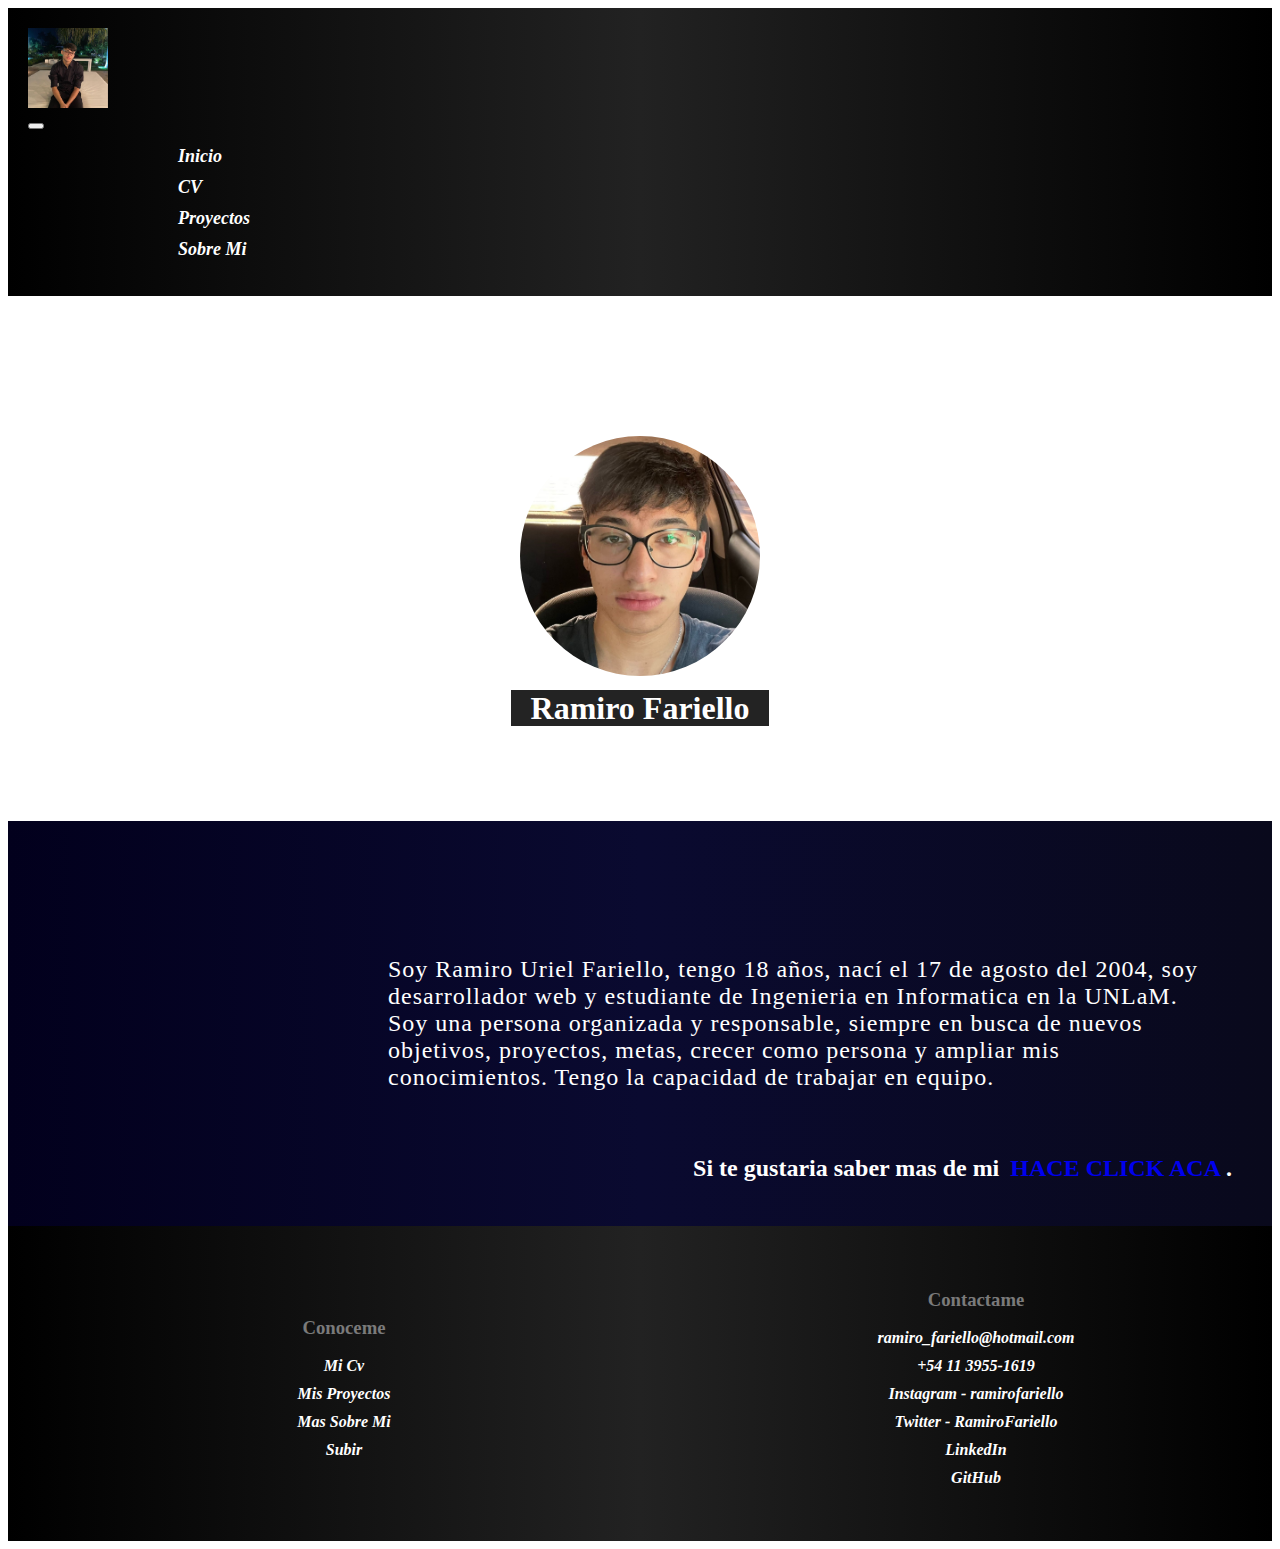
==== index.html @ 30d95722 "ver mas" ====
<!DOCTYPE html>
<html lang="es">
<head>

    <meta charset="UTF-8">
    <meta http-equiv="X-UA-Compatible" content="IE=edge">
    <meta name="viewport" content="width=device-width, initial-scale=1.0">
    <meta name="description" content="Soy estudiante de ingenieria y este es mi protafolio.">
    <meta name="kw" content="portafolio, ingenieria, informatica, desarrollador, programador">
    <title>Inicio | Ramiro Fariello</title>

    <!-- bootstrap -->
    <link href="https://cdn.jsdelivr.net/npm/bootstrap@5.3.0-alpha1/dist/css/bootstrap.min.css" rel="stylesheet" integrity="sha384-GLhlTQ8iRABdZLl6O3oVMWSktQOp6b7In1Zl3/Jr59b6EGGoI1aFkw7cmDA6j6gD" crossorigin="anonymous">

    <!-- css -->
    <link rel="stylesheet" href="./css/styles.css">

    <!-- animaciones -->
    <link href="https://unpkg.com/aos@2.3.1/dist/aos.css" rel="stylesheet">
</head>
<body>
                <!-- navbar -->
<div>
<header id="header">
    <nav class="navbar navbar-expand-lg fixed-top p-sm-0">
    <div class="container-fluid navbar_container">
    <div class="container-fluid img_container">
        <a class="navbar-brand" href="index.html">
        <img src="./img/foto-medio-min.jpeg" alt="foto de perfil" width="80px" height="80px" class="d-inline-block align-text-top rounded-circle img">
        </a>
    </div>
    <button class="navbar-toggler" type="button" data-bs-toggle="collapse" data-bs-target="#navbarNav" aria-controls="navbarNav" aria-expanded="false" aria-label="Toggle navigation">
        <span class="navbar-toggler-icon"></span>
    </button>
        <div class="collapse navbar-collapse" id="navbarNav">
        <ul class="navbar-nav">
                <li class="nav-item">
                    <a class="nav-link" aria-current="page" href="">Inicio</a>
                </li>
                <li class="nav-item">
                    <a class="nav-link" href="./pags/cv.html">CV</a>
                </li>
                <li class="nav-item">
                    <a class="nav-link" href="./pags/proyecto.html">Proyectos</a>
                </li>
                <li class="nav-item">
                    <a class="nav-link" href="./pags/sobremi.html">Sobre Mi</a>
                </li>
            </ul>
        </div>
        </div>
    </nav>
</header>

                <!-- MAIN -->
    <main id="main">  
        <section class="section">
            <article>
                <div class="container_main">
                    <div data-aos="zoom-in">
                <img src="./img/foto-logo-min.jpeg" alt="foto carnet" class="img_medio"></div>
            </article>
            <h1>Ramiro Fariello</h1>
            </div>
        </section>

                <!-- section2 -->
        <section class="main_section">
            <div class="flex">
            <div class="section_div" data-aos="zoom-in"><img src="./img/foto-sobremi-min.jpeg" alt="yo en el bosque" class="img_sobremi"></div>
            <p class="info">Soy Ramiro Uriel Fariello, tengo 18 años, nací el 17 de agosto del 2004, soy desarrollador web y estudiante de Ingenieria en Informatica en la UNLaM. Soy una persona organizada y responsable, siempre en busca de nuevos objetivos, proyectos, metas, crecer como persona y ampliar mis conocimientos. Tengo la capacidad de trabajar en equipo.
            </p>
            </div>
            <div class="tex2">
            <h2 class="texto2">Si te gustaria saber mas de mi <a href="./pags/sobremi.html" class="click">HACE CLICK ACA</a>.</h2>
            </div>
        </section>
    </main>

                <!-- footer -->
    <footer id="footer">
        <div class="sitemap_container">
            <ul>
                <div class="h3"><h3>Conoceme</h3></div>
                <li><a href="./pags/cv.html">Mi Cv</a></li>
                <li><a href="./pags/proyecto.html">Mis Proyectos</a></li>
                <li><a href="./pags/sobremi.html">Mas Sobre Mi</a></li>
                <li><a href="">Subir</a></li>
            </ul>
        </div>
        <div class="contacto">
            <ul>
                <div class="h3"><h3>Contactame</h3></div>
                <li><a href="mailto:ramiro_fariello@hotmail.com" target="_blank"
                    rel="noo pener">ramiro_fariello@hotmail.com</a></li>
                <li><a href="https://wa.me/+541139551619"> +54 11 3955-1619</a></li>
                <li><a href="https://www.instagram.com/ramirofariello/">Instagram - ramirofariello</a></li>
                <li><a href="https://twitter.com/RamiroFariello">Twitter - RamiroFariello</a></li>
                <li><a href="https://www.linkedin.com/in/ramiro-fariello-41595b265/">LinkedIn</a></li>
                <li><a href="https://github.com/RamaFariello?tab=repositories">GitHub</a></li>
            </ul>
        </div>
    </footer>
    </div>

    <!-- link bs -->
    <script src="https://cdn.jsdelivr.net/npm/bootstrap@5.3.0-alpha1/dist/js/bootstrap.bundle.min.js" integrity="sha384-w76AqPfDkMBDXo30jS1Sgez6pr3x5MlQ1ZAGC+nuZB+EYdgRZgiwxhTBTkF7CXvN" crossorigin="anonymous"></script>

    <!-- link animaciones -->
    <script src="https://unpkg.com/aos@2.3.1/dist/aos.js"></script>
<script>
        AOS.init();
</script>
</body>
</html>
---- css/styles.css ----
@charset "UTF-8";
#header {
  grid-area: header;
}

.navbar {
  background: rgb(0, 0, 0);
  background: linear-gradient(90deg, rgb(0, 0, 0) 0%, rgb(34, 34, 34) 50%, rgb(0, 0, 0) 100%);
}
.navbar .navbar_container {
  padding: 20px;
}
.navbar li {
  display: flex;
  align-items: center;
  font-size: 18px;
  margin-left: 110px;
  font-style: oblique;
  font-weight: bold;
}
.navbar a {
  color: white;
}
.navbar li:hover {
  background-color: rgb(51, 51, 51);
  border-radius: 8px;
}

#main {
  grid-area: main;
  margin-top: 120px;
  height: 45vh;
  background-image: url(https://wallpapercave.com/wp/wp3172291.jpg);
  text-align: center;
}
#main .main_section {
  width: 100%;
  height: 100%;
}
@keyframes shadow-drop-2-center {
  0% {
    transform: translateZ(0);
    box-shadow: 0 0 0 0 transparent;
  }
  100% {
    transform: translateZ(50px);
    box-shadow: 0 0 20px 0 rgba(0, 0, 0, 0.35);
  }
}
#main h1 {
  display: inline;
  color: white;
  padding-left: 20px;
  padding-right: 20px;
  background-color: rgb(35, 35, 35);
}

.img_medio {
  animation: shadow-drop-2-center 0.4s cubic-bezier(0.25, 0.46, 0.45, 0.94) both;
  border-radius: 50%;
  margin-top: 60px;
  height: 240px;
  width: 240px;
  margin-bottom: 10px;
}

.main_section {
  height: 45vh;
  background: rgb(2, 0, 29);
  background: linear-gradient(90deg, rgb(2, 0, 29) 0%, rgb(10, 10, 48) 50%, rgb(9, 9, 28) 100%);
}
.main_section .flex {
  height: 100%;
  width: 100%;
  display: flex;
  align-items: center;
}
.main_section .img_sobremi {
  height: 300px;
  width: 300px;
  margin-left: 30px;
  border-radius: 10px;
}

.info {
  grid-area: texto;
  color: white;
  font-size: 1.5rem;
  padding: 50px;
  text-align: start;
}

.tex2 {
  position: relative;
  bottom: 100px;
  right: 40px;
}

.click {
  padding: 5px;
}

.click:hover {
  background-color: rgb(14, 10, 53);
  border-radius: 10px;
}

.texto2 {
  color: white;
  margin-bottom: 0;
  text-align: end;
  font-size: 1.5rem;
}

a {
  text-decoration: none;
}

.footer, .contacto, .sitemap_container {
  height: 100%;
  width: 50%;
  display: flex;
  align-items: center;
  justify-content: center;
  text-align: center;
}

#footer {
  grid-area: footer;
  height: 35vh;
  width: 100%;
  display: flex;
  background: rgb(0, 0, 0);
  background: linear-gradient(90deg, rgb(0, 0, 0) 0%, rgb(34, 34, 34) 50%, rgb(0, 0, 0) 100%);
}
#footer .h3 {
  width: 100%;
  color: rgb(122, 122, 122);
}
#footer a {
  color: white;
}
#footer a:hover {
  background-color: rgb(51, 51, 51);
  color: black;
  border-radius: 3px;
  padding: 3px;
}

li {
  text-decoration: none;
  list-style: none;
  margin: 10px;
  font-style: oblique;
  font-weight: bold;
}

.p_footer {
  width: 550px;
  position: absolute;
  left: 675px;
  top: 1270px;
  color: #7f7f7f;
  font-weight: bold;
  text-align: center;
}

/* ———– Laptops ———– */
@media only screen and (min-device-width: 1200px) and (max-device-width: 1600px) {
  .img_medio {
    margin-top: 20px;
  }
}
/* ———– Tablets ———– */
@media only screen and (max-device-width: 1024px) {
  .img_medio {
    margin: 27px 0 0 0;
  }
  .info {
    font-size: 1.3rem;
  }
  .texto2 {
    font-size: 1.1rem;
    margin-top: 35px;
  }
}
@media only screen and (max-device-width: 768px) {
  .img_medio {
    margin-top: 65px;
  }
  .info {
    font-size: 1.1rem;
  }
  .texto2 {
    font-size: 1rem;
  }
}
@media only screen and (max-device-width: 425px) {
  #footer {
    justify-content: center;
  }
  .navbar_container {
    padding: 10px;
  }
  .main_section {
    height: 90vh;
  }
  .main_section .flex {
    flex-direction: column;
  }
  .img_sobremi {
    margin-top: 40px;
  }
  ul {
    margin: 0;
    padding: 0;
  }
  .contacto {
    margin: 0;
  }
  .sitemap_container {
    margin: 0;
  }
  li {
    font-size: 14px;
  }
}
@media only screen and (max-device-width: 390px) {
  .tex2 {
    display: none;
  }
  ul li {
    margin-top: 3px;
    font-size: 11px;
  }
}
@media only screen and (max-device-width: 375px) {
  .tex2 {
    display: none;
  }
  ul li {
    margin-top: 3px;
    font-size: 11px;
  }
}
/* index */
@media only screen and (max-device-width: 325px) {
  #main {
    height: 50vh;
    margin-top: 177px;
  }
  .main_section {
    height: 60vh;
  }
  .img_medio {
    margin: 20px 0;
  }
  .img_sobremi {
    display: none;
  }
  .tex2 {
    display: flex;
    margin: 0;
    text-align: center;
  }
  ul li {
    margin-top: 3px;
    font-size: 11px;
  }
  .contacto {
    margin: 0;
  }
  .sitemap_container {
    margin: 0;
  }
  .click {
    text-align: center;
  }
  .tex2 {
    display: none;
  }
  #footer {
    height: 50vh;
  }
}
.grid_conteiner_Cv {
  display: grid;
  grid-template-columns: 1fr;
  grid-template-rows: repeat(3, 1fr);
  grid-template-areas: "header" "main" "footer";
}

#main_cv {
  height: 110vh;
  margin-top: 130px;
  background-color: black;
}
#main_cv .h1_cv {
  font-size: 1rem;
  text-align: end;
}
#main_cv .h1_cv a {
  color: white;
  padding: 5px;
  background-color: rgb(33, 33, 77);
}
#main_cv .cv_container {
  height: 100%;
  display: flex;
  justify-content: center;
  align-items: center;
}

.cv {
  height: 900px;
  width: 700px;
  box-shadow: 2px 2px 100px rgb(136, 136, 136);
  margin-bottom: 50px;
}

/* ———– Laptops ———– */
@media only screen and (min-device-width: 1200px) and (max-device-width: 1600px) {
  .cv {
    height: 800px;
    width: 600px;
  }
}
/* ———– Tablets ———– */
@media only screen and (max-device-width: 1024px) {
  .cv {
    height: 700px;
    width: 500px;
  }
}
@media only screen and (max-device-width: 768px) {
  .h1_cv {
    margin-top: 160px;
  }
  .cv {
    width: 400px;
    height: 600px;
  }
}
@media only screen and (max-device-width: 425px) {
  .h1_cv {
    margin-top: 175px;
  }
}
@media only screen and (max-device-width: 390px) {
  .cv {
    width: 300px;
    height: 500px;
  }
}
@media only screen and (max-device-width: 375px) {
  .cv {
    width: 300px;
    height: 500px;
  }
}
@media only screen and (max-device-width: 320px) {
  #main_cv {
    margin-top: 177px;
    height: 90vh;
  }
  .cv {
    width: 300px;
    height: 500px;
  }
}
#main_proyectos {
  height: 100vh;
  background: rgb(0, 0, 0);
  background: linear-gradient(149deg, rgb(0, 0, 0) 0%, rgb(0, 8, 46) 100%);
}

.section_proyectos {
  display: flex;
  justify-content: center;
  justify-content: space-around;
  align-items: center;
  height: 100%;
  width: 100%;
}

.h1_proyectos {
  position: relative;
  top: 135px;
  text-align: center;
  color: #fff;
  padding: 0;
}

.card {
  position: relative;
  width: 450px;
  height: 350px;
  background: rgb(0, 0, 0);
  background: linear-gradient(149deg, rgb(0, 0, 0) 0%, rgb(0, 8, 46) 100%);
}
.card .face {
  position: absolute;
  width: 100%;
  height: 100%;
  backface-visibility: hidden;
  border-radius: 10px;
  overflow: hidden;
  transition: 0.5s;
}
.card .front {
  transform: perspective(600px) rotateY(0deg);
  box-shadow: 0 5px 10px #000;
}
.card .front .img_sitio_1 {
  position: absolute;
  width: 100%;
  height: 100%;
  object-fit: cover;
}
.card .back {
  transform: perspective(600px) rotateY(180deg);
  background-color: rgb(3, 35, 54);
  padding: 15px;
  color: #f3f3f3;
  display: flex;
  flex-direction: column;
  justify-content: space-between;
  box-shadow: 0 5px 10px #000;
}
.card .back .link_git_1 {
  border-top: solid 1px blue;
  height: 50px;
  line-height: 50px;
  text-align: center;
}
.card .back .link_git_1 a {
  color: #fff;
}
.card .back h3 {
  font-size: 30px;
  margin-top: 20px;
  letter-spacing: 2px;
  text-align: center;
}

p {
  letter-spacing: 1px;
  text-align: center;
  font-size: 1.2rem;
}

h2 {
  width: 100%;
  height: 45px;
  line-height: 45px;
  color: #fff;
  text-align: center;
}

.card:hover .front {
  transform: perspective(600px) rotateY(180deg);
}
.card:hover .back {
  transform: perspective(600px) rotateY(360deg);
}

/* ———– Laptops ———– */
@media only screen and (min-device-width: 1200px) and (max-device-width: 1600px) {
  .section_proyectos {
    justify-content: space-evenly;
    margin-top: 50px;
  }
  .card {
    width: 400px;
    height: 300px;
  }
}
@media only screen and (max-device-width: 768px) {
  #main_proyectos {
    height: 140vh;
  }
  .section_proyectos {
    flex-direction: column;
    justify-content: space-evenly;
    margin-top: 120px;
  }
  .h1_proyectos {
    top: 180px;
  }
  .card {
    width: 350px;
    height: 250px;
  }
  p {
    font-size: 1rem;
  }
  #footer {
    justify-content: center;
  }
}
@media only screen and (max-device-width: 320px) {
  #main_proyectos {
    height: 155vh;
  }
  .h1_proyectos {
    top: 200px;
  }
  .card {
    width: 300px;
    height: 200px;
  }
  .section_proyectos {
    justify-content: space-evenly;
    margin-top: 10px;
  }
}
.grid_conteiner_sobremi {
  display: grid;
  grid-template-columns: 1fr;
  grid-template-rows: repeat(3, 1fr);
  grid-template-areas: "header" "main" "footer";
}

.h1-s {
  color: white;
  text-align: center;
  background-color: blue;
  margin-bottom: 20px;
}

#main_sobremi {
  height: 230vh;
  margin-top: 121px;
  background: rgb(0, 0, 0);
  background: linear-gradient(149deg, rgb(0, 0, 0) 0%, rgb(0, 8, 46) 100%);
}
#main_sobremi .article_sobremi {
  height: 90vh;
  display: flex;
  justify-content: space-around;
  align-items: center;
}
#main_sobremi .texto-presentacion {
  width: 50%;
}
#main_sobremi .color-blue {
  background-color: blue;
}
#main_sobremi .sobremi_texto_container {
  width: 50%;
}

.h1_sobremi {
  font-size: 1.4rem;
  color: white;
  margin: 30px;
}

.media {
  width: 600px;
  height: 400px;
}

.article_sobremi_ing {
  height: 80vh;
  display: flex;
  justify-content: center;
  justify-content: space-around;
}
.article_sobremi_ing .h2_sobremi {
  font-size: 1.7rem;
  color: white;
  text-align: center;
  background-color: blue;
}

.p_ing {
  font-size: 1.3rem;
  margin: 70px;
  color: white;
  text-align: start;
  padding: 10px;
}

.img_container_ing {
  height: 100%;
}

.ing_en_informatica {
  height: 400px;
  width: 600px;
  border-radius: 20px;
  margin: 70px;
}

.article_hobby {
  height: 50vh;
  display: flex;
  justify-content: center;
  align-items: center;
  justify-content: space-around;
}

.hobby_sobremi {
  height: 55vh;
}

.hobby_text_container {
  width: 50%;
}
.hobby_text_container .h3_hobby {
  font-size: 1.7rem;
  color: white;
  background-color: blue;
  text-align: center;
}

.p_hobby {
  font-size: 1.3rem;
  margin: 100px;
  color: white;
  text-align: start;
  padding: 10px;
}

/* ———– Laptops ———– */
@media only screen and (max-device-width: 1600px) {
  #main_sobremi {
    height: 220vh;
  }
  .article_sobremi {
    padding: 0;
  }
  .article_sobremi_ing {
    height: 60vh;
  }
  .p_ing {
    margin: 5px;
  }
  .article_hobby {
    margin-top: 90px;
  }
  .hobby_sobremi {
    margin-top: 10px;
  }
  .p_hobby {
    margin: 40px;
  }
}
@media only screen and (max-device-width: 1200px) {
  #main_sobremi {
    height: 220vh;
  }
  .article_sobremi {
    padding: 0;
  }
  .article_sobremi_ing {
    height: 60vh;
  }
  .article_hobby {
    margin-top: 90px;
  }
  .hobby_sobremi {
    margin-top: 10px;
  }
  .p_hobby {
    margin: 40px;
    font-size: 1.08rem;
  }
  .p_ing {
    margin: 5px;
    font-size: 1.08rem;
  }
}
/* ———– Tablets ———– */
@media only screen and (max-device-width: 1024px) {
  .media {
    width: 500px;
    height: 300px;
  }
  .ing_en_informatica {
    height: 300px;
    width: 500px;
    margin: 80px 20px 20px 20px;
  }
  .p_ing {
    padding: 20px;
    margin: 30px 0 0 0;
    font-size: 1rem;
  }
  .p_hobby {
    margin: 10px;
    font-size: 1rem;
  }
  .hobby_text_container {
    padding: 15px;
  }
}
@media only screen and (max-device-width: 768px) {
  #main_sobremi {
    height: 360vh;
  }
  .h1_sobremi {
    margin: 110px 0 0 0;
    font-size: 1.3rem;
  }
  .article_sobremi {
    flex-direction: column;
  }
  .article_sobremi_ing {
    height: 85vh;
    flex-direction: column-reverse;
    align-items: center;
    margin-top: 300px;
  }
  .article_hobby {
    flex-direction: column;
    margin-top: 535px;
  }
  .ing_en_informatica {
    margin-top: 20px;
  }
  .p_ing {
    font-size: 1.2em;
    margin: 0;
    padding: 0;
  }
  .p_hobby {
    font-size: 1.2em;
  }
}
/* sobre mi */
@media only screen and (max-device-width: 425px) {
  #main_sobremi {
    height: 230vh;
  }
  .main_section_sobremi {
    display: none;
  }
  .h1_sobremi {
    display: none;
  }
  .article_sobremi_ing {
    display: none;
  }
  .article_hobby {
    display: none;
  }
  li {
    margin: 9px;
  }
  .cards {
    margin: 0;
  }
  .vermas {
    padding: 9px;
  }
  .card-body {
    color: white;
    padding: 15px;
    font-size: 1.2rem;
  }
  .h1_sobremi-mb {
    font-size: 1.3rem;
    color: white;
    padding: 25px;
    margin-top: 177px;
    margin-bottom: 40px;
  }
  .p_ing-mb {
    font-size: 1.2rem;
    color: white;
    text-align: start;
    padding: 20px;
    margin-bottom: 0;
  }
  .h2_sobremi-mb {
    background-color: blue;
  }
  .h3_hobby-mb {
    text-align: center;
    color: white;
    background-color: blue;
  }
  .p_hobby-mb {
    font-size: 1.2rem;
    margin: 0;
    color: white;
    text-align: start;
    padding: 20px;
  }
  .tv_container {
    display: none;
  }
  .img_container_ing {
    display: none;
  }
  .maps {
    display: none;
  }
}
@media only screen and (max-device-width: 390px) {
  #main_sobremi {
    height: 390vh;
  }
  .article_sobremi {
    display: none;
  }
  .h1_sobremi {
    font-size: 18px;
  }
  .sobremi_texto_container {
    display: none;
    margin-top: 370px;
  }
  .hobby_text_container {
    margin-top: 550px;
  }
  .p_ing {
    font-size: 16px;
    margin-top: 120px;
  }
  .p_hobby {
    font-size: 16px;
  }
}
@media only screen and (max-device-width: 375px) {
  #main_sobremi {
    height: 390vh;
  }
  .h1_sobremi {
    font-size: 18px;
  }
  .sobremi_texto_container {
    margin-top: 370px;
  }
  .hobby_text_container {
    margin-top: 550px;
  }
  .p_ing {
    font-size: 16px;
    margin-top: 120px;
  }
  .p_hobby {
    font-size: 16px;
  }
}
@media only screen and (max-device-width: 325px) {
  #main_sobremi {
    height: 390vh;
  }
  .h1_sobremi {
    font-size: 18px;
  }
  .sobremi_texto_container {
    margin-top: 370px;
  }
  .hobby_text_container {
    margin-top: 550px;
  }
  .p_ing {
    font-size: 16px;
    margin-top: 120px;
  }
  .p_hobby {
    font-size: 16px;
  }
}

/*# sourceMappingURL=styles.css.map */
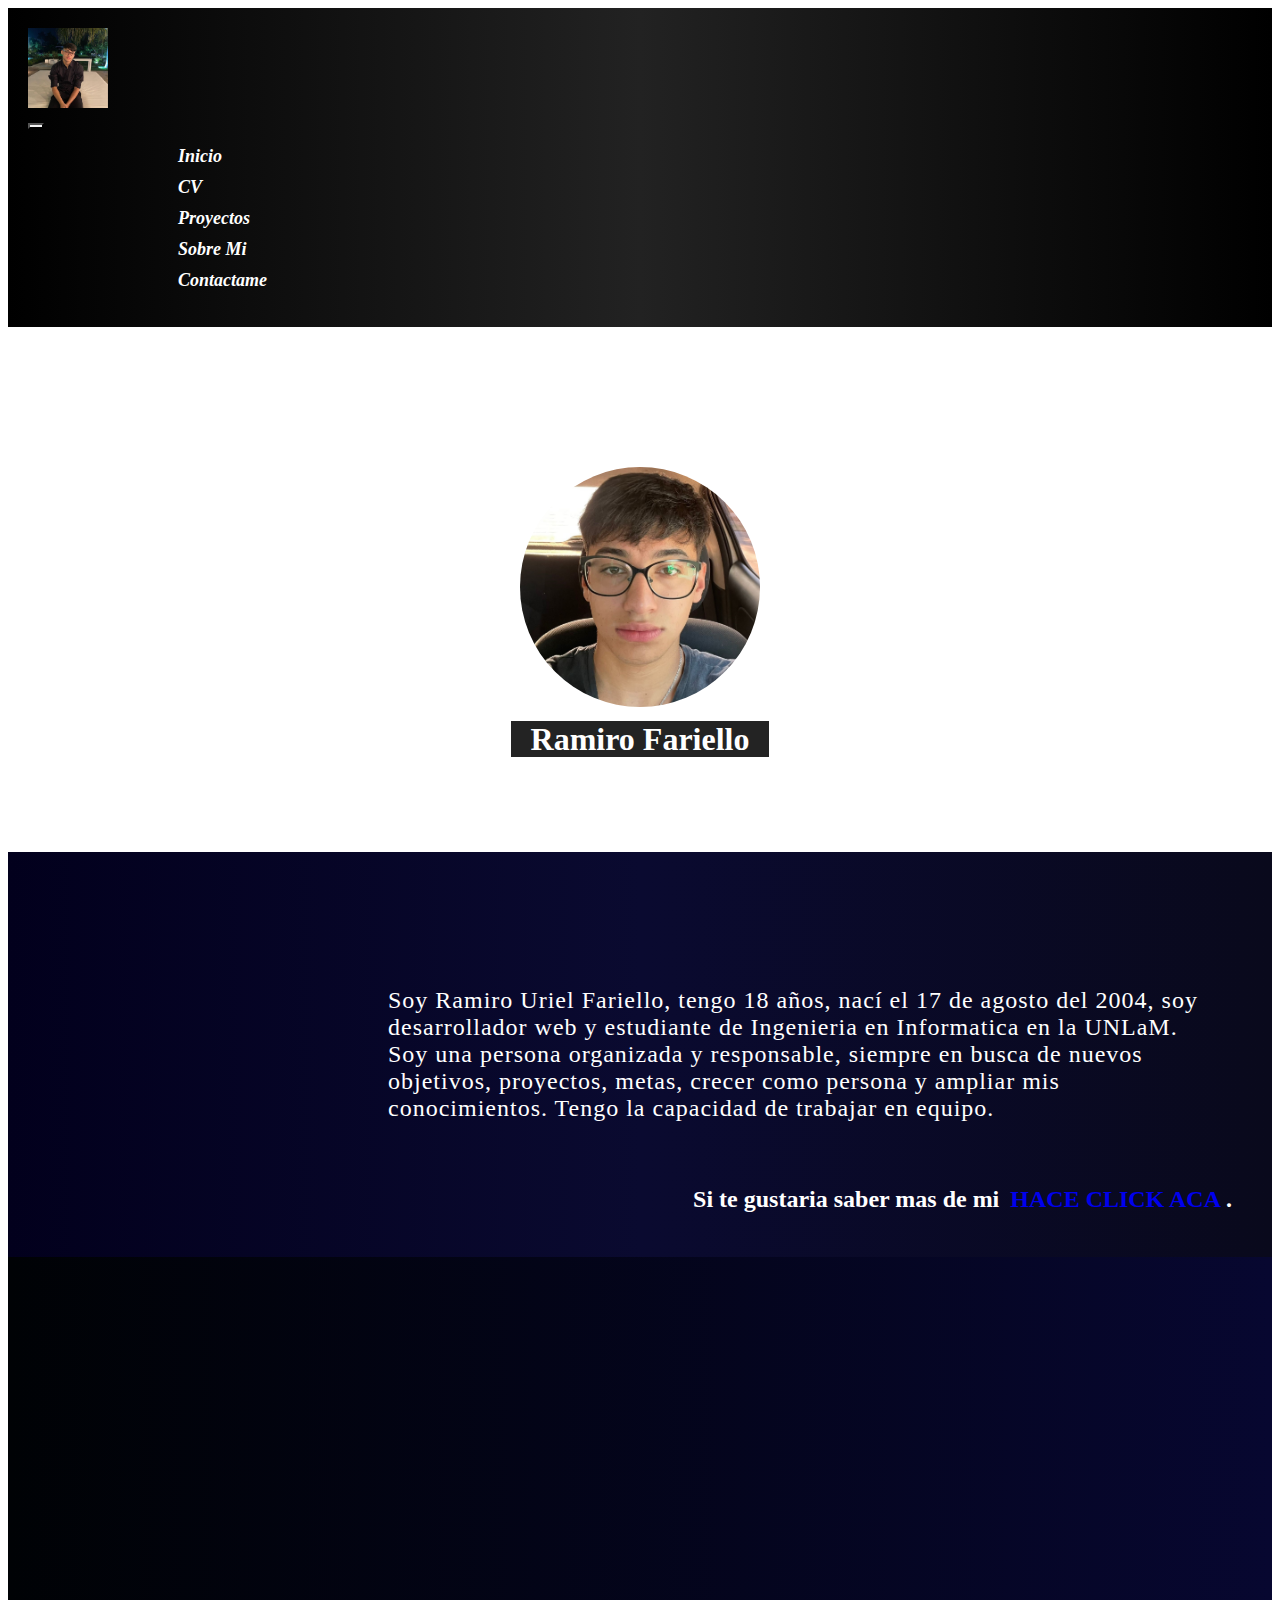
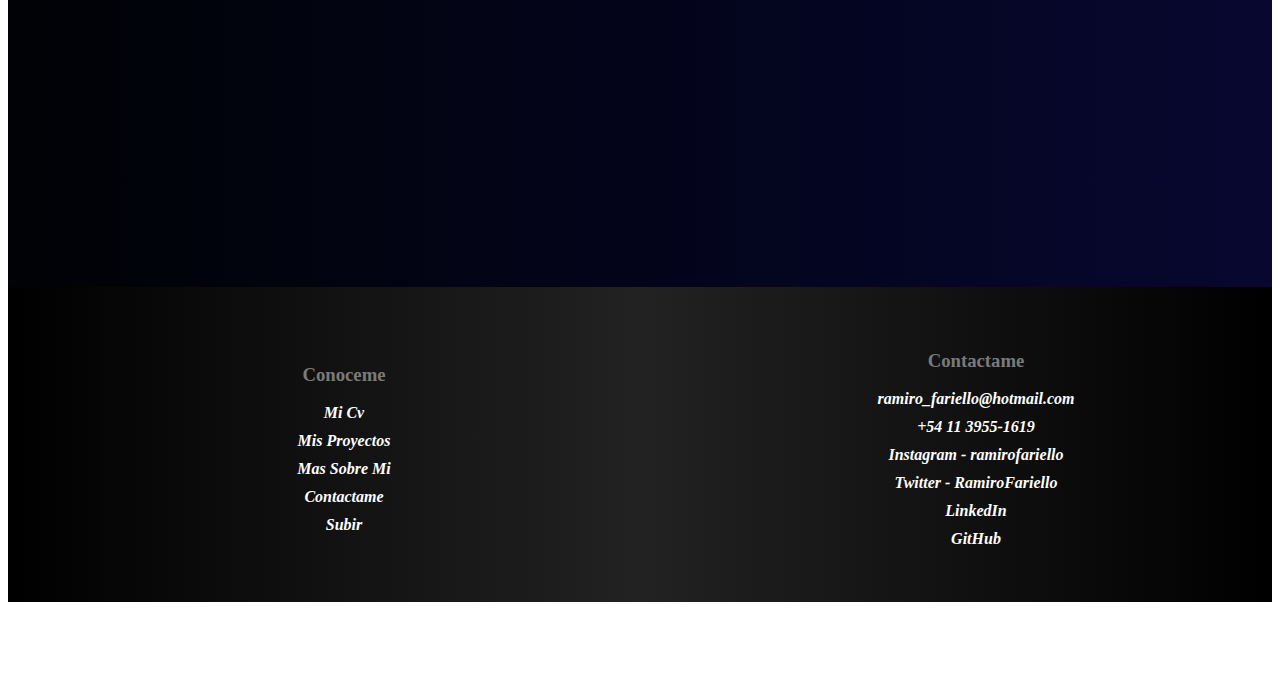
==== commit ecd53882: "sitio terminado" ====
--- a/index.html
+++ b/index.html
@@ -29,7 +29,7 @@
         <img src="./img/foto-medio-min.jpeg" alt="foto de perfil" width="80px" height="80px" class="d-inline-block align-text-top rounded-circle img">
         </a>
     </div>
-    <button class="navbar-toggler" type="button" data-bs-toggle="collapse" data-bs-target="#navbarNav" aria-controls="navbarNav" aria-expanded="false" aria-label="Toggle navigation">
+    <button class="colorbtn navbar-toggler" type="button" data-bs-toggle="collapse" data-bs-target="#navbarNav" aria-controls="navbarNav" aria-expanded="false" aria-label="Toggle navigation">
         <span class="navbar-toggler-icon"></span>
     </button>
         <div class="collapse navbar-collapse" id="navbarNav">
@@ -45,6 +45,9 @@
                 </li>
                 <li class="nav-item">
                     <a class="nav-link" href="./pags/sobremi.html">Sobre Mi</a>
+                </li>
+                <li class="nav-item">
+                    <a class="nav-link" href="./pags/contactame.html">Contactame</a>
                 </li>
             </ul>
         </div>
@@ -65,7 +68,7 @@
         </section>
 
                 <!-- section2 -->
-        <section class="main_section">
+        <section class="main_section overflow-auto">
             <div class="flex">
             <div class="section_div" data-aos="zoom-in"><img src="./img/foto-sobremi-min.jpeg" alt="yo en el bosque" class="img_sobremi"></div>
             <p class="info">Soy Ramiro Uriel Fariello, tengo 18 años, nací el 17 de agosto del 2004, soy desarrollador web y estudiante de Ingenieria en Informatica en la UNLaM. Soy una persona organizada y responsable, siempre en busca de nuevos objetivos, proyectos, metas, crecer como persona y ampliar mis conocimientos. Tengo la capacidad de trabajar en equipo.
@@ -76,6 +79,33 @@
             </div>
         </section>
     </main>
+    <!-- section3 -->
+    <section class="section_masinfo">
+        <div class="card" style="width: 20rem; height: 35rem;" data-aos="fade-up">
+            <img src="./img/foto-sobremi1-min.jpeg" class="card-img-top" alt="yo">
+            <div class="card-body">
+              <h5 class="card-title">Ramiro Fariello</h5>
+              <p class="card-text">Existe una sección específica donde explíco: ¿Dónde vivo? ¿Con quien? ¿En donde nací? ¿Quien soy? ¿Cómo soy? Y mis proyectos. </p>
+              <a href="./pags/sobremi.html#main_sobremi" class="btn btn-primary">Ver aca.</a>
+            </div>
+          </div>
+          <div class="card" style="width: 20rem; height: 35rem;" data-aos="fade-up">
+            <img src="https://static.wixstatic.com/media/035668_e08ea5462e024d2b910a0fe86a7a4c44~mv2.jpg/v1/fill/w_640,h_600,al_c,q_85,usm_0.66_1.00_0.01,enc_auto/035668_e08ea5462e024d2b910a0fe86a7a4c44~mv2.jpg" class="card-img-top" alt="INGENIERIA">
+            <div class="card-body">
+              <h5 class="card-title">Ingenieria en informatica</h5>
+              <p class="card-text">Te gustaria saber el por qué elegí estudiar Ing. en Informática y cuál fue mi proceso, pase por varias carreras, Lic. en astrofísica, Lic. en Farmacia, Arquitecto, entre otras.</p>
+              <a href="./pags/sobremi.html#ing" class="btn btn-primary">Ver aca.</a>
+            </div>
+          </div>
+          <div class="card" style="width: 20rem; height: 35rem;" data-aos="fade-up">
+            <img src="https://s2.coinmarketcap.com/static/img/coins/200x200/5426.png" class="card-img-top" alt="solana">
+            <div class="card-body">
+              <h5 class="card-title">Invierto en Solana</h5>
+              <p class="card-text">Actualmente invierto en Solana, te cuento mis hobbys, que hago en mis tiempos libres y que quiero aprender. Desde mis pasiones, hasta practicar trading.</p>
+              <a href="./pags/sobremi.html#hobby" class="btn btn-primary">Ver aca.</a>
+            </div>
+          </div>
+    </section>
 
                 <!-- footer -->
     <footer id="footer">
@@ -85,19 +115,20 @@
                 <li><a href="./pags/cv.html">Mi Cv</a></li>
                 <li><a href="./pags/proyecto.html">Mis Proyectos</a></li>
                 <li><a href="./pags/sobremi.html">Mas Sobre Mi</a></li>
+                <li><a href="./pags/contactame.html">Contactame</a></li>
                 <li><a href="">Subir</a></li>
             </ul>
         </div>
         <div class="contacto">
             <ul>
                 <div class="h3"><h3>Contactame</h3></div>
-                <li><a href="mailto:ramiro_fariello@hotmail.com" target="_blank"
+                <li class="li_footer"><a href="mailto:ramiro_fariello@hotmail.com" target="_blank"
                     rel="noo pener">ramiro_fariello@hotmail.com</a></li>
-                <li><a href="https://wa.me/+541139551619"> +54 11 3955-1619</a></li>
-                <li><a href="https://www.instagram.com/ramirofariello/">Instagram - ramirofariello</a></li>
-                <li><a href="https://twitter.com/RamiroFariello">Twitter - RamiroFariello</a></li>
-                <li><a href="https://www.linkedin.com/in/ramiro-fariello-41595b265/">LinkedIn</a></li>
-                <li><a href="https://github.com/RamaFariello?tab=repositories">GitHub</a></li>
+                <li class="li_footer"><a href="https://wa.me/+541139551619"> +54 11 3955-1619</a></li>
+                <li class="li_footer"><a href="https://www.instagram.com/ramirofariello/">Instagram - ramirofariello</a></li>
+                <li class="li_footer"><a href="https://twitter.com/RamiroFariello">Twitter - RamiroFariello</a></li>
+                <li class="li_footer"><a href="https://www.linkedin.com/in/ramiro-fariello-41595b265/">LinkedIn</a></li>
+                <li class="li_footer"><a href="https://github.com/RamaFariello?tab=repositories">GitHub</a></li>
             </ul>
         </div>
     </footer>
--- a/css/styles.css
+++ b/css/styles.css
@@ -24,6 +24,10 @@
 .navbar li:hover {
   background-color: rgb(51, 51, 51);
   border-radius: 8px;
+}
+
+.colorbtn {
+  background-color: whitesmoke;
 }
 
 #main {
@@ -116,6 +120,15 @@
   text-decoration: none;
 }
 
+.section_masinfo {
+  height: 70vh;
+  background: rgb(0, 0, 0);
+  background: linear-gradient(90deg, rgb(0, 0, 0) 0%, rgb(0, 2, 5) 0%, rgb(7, 7, 48) 100%);
+  display: flex;
+  justify-content: space-around;
+  align-items: center;
+}
+
 .footer, .contacto, .sitemap_container {
   height: 100%;
   width: 50%;
@@ -147,12 +160,14 @@
   padding: 3px;
 }
 
-li {
-  text-decoration: none;
-  list-style: none;
-  margin: 10px;
-  font-style: oblique;
-  font-weight: bold;
+.card-title {
+  color: white;
+}
+
+.card-text {
+  font-size: 17px;
+  color: whitesmoke;
+  text-align: start;
 }
 
 .p_footer {
@@ -165,6 +180,14 @@
   text-align: center;
 }
 
+li {
+  text-decoration: none;
+  list-style: none;
+  margin: 10px;
+  font-style: oblique;
+  font-weight: bold;
+}
+
 /* ———– Laptops ———– */
 @media only screen and (min-device-width: 1200px) and (max-device-width: 1600px) {
   .img_medio {
@@ -173,6 +196,9 @@
 }
 /* ———– Tablets ———– */
 @media only screen and (max-device-width: 1024px) {
+  .navbar .nav-item {
+    margin-left: 0;
+  }
   .img_medio {
     margin: 27px 0 0 0;
   }
@@ -194,14 +220,14 @@
   .texto2 {
     font-size: 1rem;
   }
+  .section_masinfo {
+    display: none;
+  }
 }
 @media only screen and (max-device-width: 425px) {
   #footer {
     justify-content: center;
   }
-  .navbar_container {
-    padding: 10px;
-  }
   .main_section {
     height: 90vh;
   }
@@ -235,6 +261,12 @@
   }
 }
 @media only screen and (max-device-width: 375px) {
+  #main {
+    margin-top: 170px;
+  }
+  .img_medio {
+    margin-top: 10px;
+  }
   .tex2 {
     display: none;
   }
@@ -732,7 +764,7 @@
 /* sobre mi */
 @media only screen and (max-device-width: 425px) {
   #main_sobremi {
-    height: 230vh;
+    height: 190vh;
   }
   .main_section_sobremi {
     display: none;
@@ -746,8 +778,8 @@
   .article_hobby {
     display: none;
   }
-  li {
-    margin: 9px;
+  li.li_footer {
+    margin: 0;
   }
   .cards {
     margin: 0;
@@ -798,6 +830,9 @@
   .maps {
     display: none;
   }
+  .card2 {
+    width: 400px;
+  }
 }
 @media only screen and (max-device-width: 390px) {
   #main_sobremi {
@@ -823,10 +858,13 @@
   .p_hobby {
     font-size: 16px;
   }
+  .card2 {
+    width: 370px;
+  }
 }
 @media only screen and (max-device-width: 375px) {
   #main_sobremi {
-    height: 390vh;
+    height: 290vh;
   }
   .h1_sobremi {
     font-size: 18px;
@@ -844,10 +882,13 @@
   .p_hobby {
     font-size: 16px;
   }
+  .card2 {
+    width: 350px;
+  }
 }
 @media only screen and (max-device-width: 325px) {
   #main_sobremi {
-    height: 390vh;
+    height: 250vh;
   }
   .h1_sobremi {
     font-size: 18px;
@@ -865,6 +906,38 @@
   .p_hobby {
     font-size: 16px;
   }
+  .card2 {
+    width: 300px;
+  }
+}
+#main_contacto {
+  height: 70vh;
+  margin-top: 130px;
+  background: rgb(2, 0, 29);
+  background: linear-gradient(90deg, rgb(2, 0, 29) 0%, rgb(10, 10, 48) 50%, rgb(9, 9, 28) 100%);
+}
+
+.formulario_container {
+  display: flex;
+  justify-content: center;
+  align-content: center;
+}
+
+.formulario {
+  background-color: rgb(13, 13, 71);
+  width: 400px;
+  padding: 10px;
+  margin-top: 50px;
+}
+
+label {
+  color: white;
+}
+
+@media only screen and (max-device-width: 1024px) {
+  .formulario {
+    margin-top: 70px;
+  }
 }
 
 /*# sourceMappingURL=styles.css.map */
